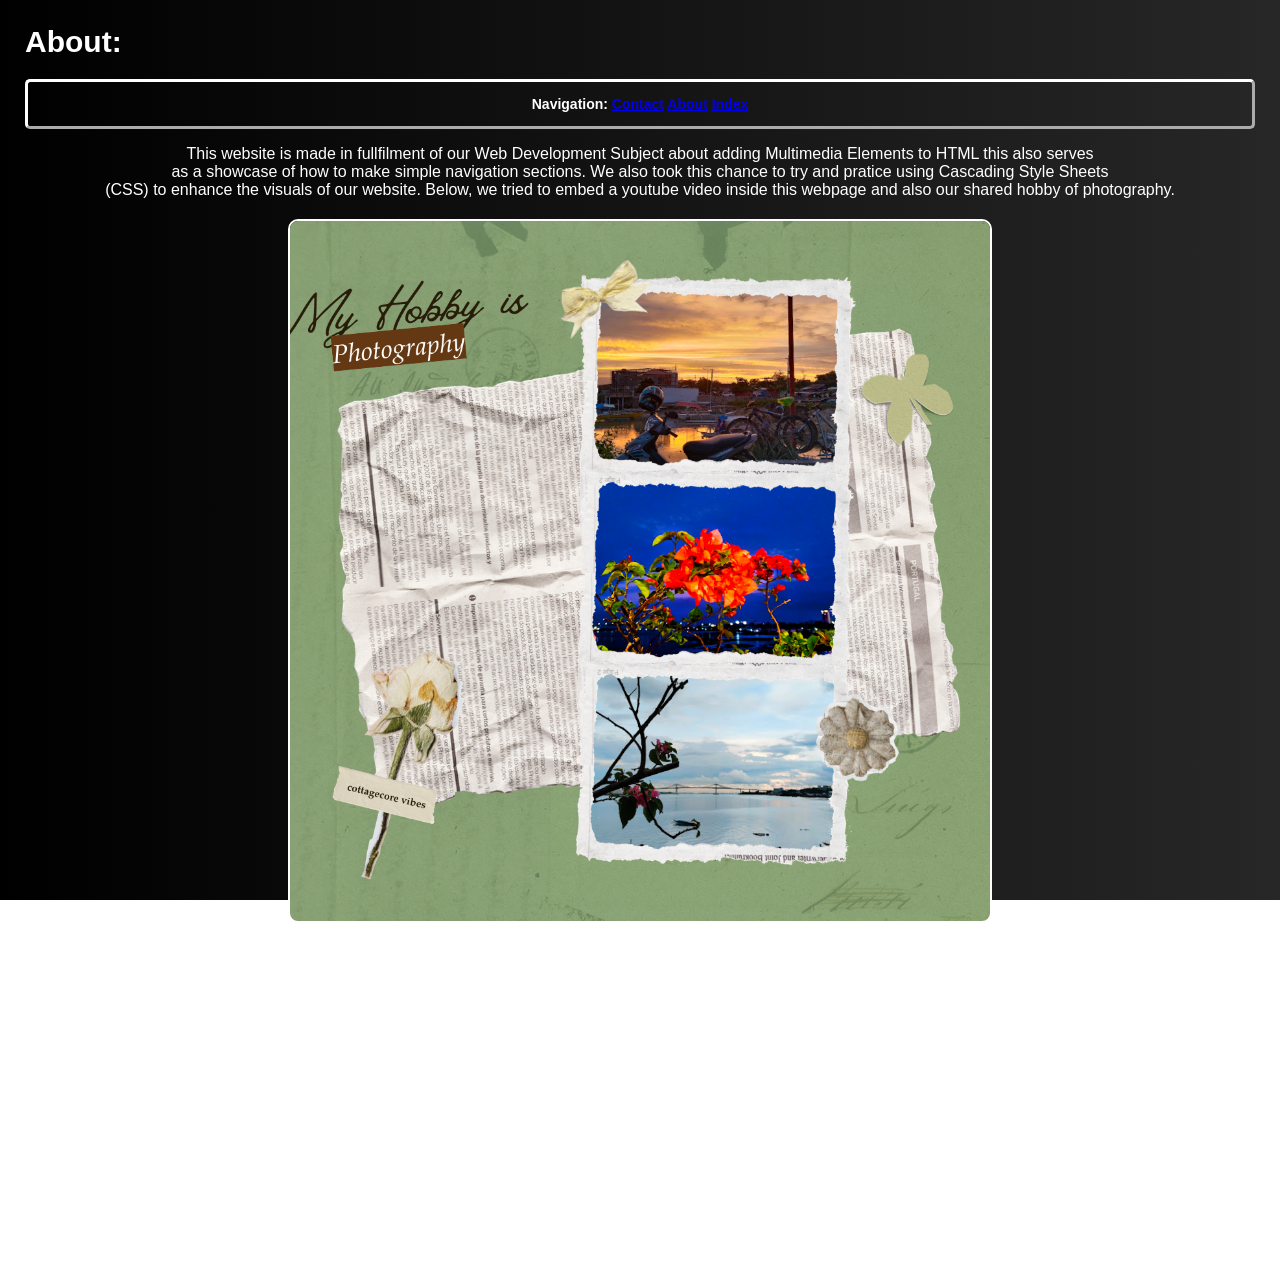
==== about.html @ e169b721 "Add files via upload" ====
<!DOCTYPE html>
<html lang="en">
<head>
	<meta charset="UTF-8">
    <meta name="viewport" content="width=device-width, initial-scale=1.0">
     <link rel="stylesheet" href="/Mini Website Project/styles.css">
	<title> Mini Website </title>
</head>

 <body>

<div class="header">
<h1> About: </h1>
</div>
<nav>  
<p> Navigation: 
  <a href="/Mini Website Project/contact.html">Contact</a>
  <a href="/Mini Website Project/about.html">About</a>
  <a href="/Mini Website Project/index.html">Index</a>
  </p>
  </nav>


<div class="normaltext">
  <p> This website is made in fullfilment of our Web Development Subject about adding Multimedia Elements to HTML this also serves<br>
    as a showcase of how to make simple navigation sections. We also took this chance to try and pratice using Cascading Style Sheets<br>
     (CSS) to enhance the visuals of our website. Below, we tried to embed a youtube video inside this webpage and also our shared hobby of photography.</p>
<img src="medias/hobbies.png" class="photo"></a>
</div>

<div class="video">
<iframe class="video" width="560" height="315" src="https://www.youtube-nocookie.com/embed/ARAYZAsK5yk?si=F3K2LNFxkgEkxXQy" 
title="Short SciFi Film" frameborder="0" allow="accelerometer; 
autoplay; clipboard-write; encrypted-media; gyroscope; picture-in-picture; web-share" 
referrerpolicy="strict-origin-when-cross-origin" allowfullscreen>
</div>
</iframe>

</body>
---- Mini Website Project/styles.css ----
body{
    margin: 25px;
   background: linear-gradient(to right, #000000, #282727);
   background-repeat: no-repeat;
   background-attachment: fixed;
}

a:hover {

    color: rgb(185, 183, 183); 
}

div.header{
    color: white;
    text-align: left;
    font-family: Helvetica,sans-serif;
    font-size: 15px;
}
nav{
    border-style:outset;
    border-color: rgb(255, 255, 255);
    border-width: 3px;
    border-radius: 5px;
    color: white;
    text-align: center;
    font-family: Helvetica,sans-serif;
    font-size: 14px;
    font-weight:bold;
}

div.text{
    color: white;
    text-align: center;
    font-family: Helvetica,sans-serif;
    font-size: 12px;
    font-style: italic;
    font-weight: lighter;
    margin-top: 10px;
}
div.normaltext{
    color: white;
    text-align: center;
    font-family: Helvetica,sans-serif;
    font-size: 16px;
    font-style: normal;
    font-weight: normal;
    margin-top: 10px;
}

.profiles{
    display: flex;
    flex-wrap: wrap;      
    justify-content: center; 
    gap: 15px;           
    margin-top: 20px;
    position: relative;
    bottom: 18px;
}

.contactinfo{
    display: flex-start;
    flex-wrap: wrap;      
    justify-content: center; 
    gap: 15px;           
    margin:80px,auto,auto;
    position: relative;
    top:80px;
    
}
#pfp1{
    width: 80px;
    align-items: center;
    border: 4px solid white;
    border-radius: 50px;
    margin-bottom: 60px;
    z-index: 2;
    position: relative;
}
#jhongcontact{
    display: inline-block;
    padding-top:15px;
    padding-bottom: 15px;
    padding-left: 27px;
    padding-right: 10px;
    text-align: left;
    font-family: Helvetica,sans-serif;
    font-size: 18px;
    background-color: white;
    color: black;
    margin:10px;
    z-index: 1;

    border-style: solid;
    border-radius:5px;
    border-width: 2px ;
    border-color: rgb(255, 255, 255);

    position: relative;
    bottom: 225px;
    left:50px;
}

#pfp2 {
width: 80px;
    align-items: center;
    border: 4px solid white;
    border-radius: 50px;
    margin-bottom: 60px;
    z-index: 2;
    position: relative;
}
#meracontact{
    display: inline-block;
    padding-top:15px;
    padding-bottom: 15px;
    padding-left:30px;
    padding-right:30px;
    text-align: left;
    font-family: Helvetica,sans-serif;
    font-size: 18px;
    background-color: white;
    color: black;
    margin:10px;
    z-index: 1;

    border-style: solid;
    border-radius:5px;
    border-width: 2px ;
    border-color: rgb(255, 255, 255);

    position: relative;
    bottom: 167px;
    left:45px;

}
div.contacttext{
    display: flex;
    color: white;
    text-align: center;
    font-family: Helvetica,sans-serif;
    font-size: 18px;
    font-style: normal;
    font-weight: normal;
    margin-top: 10px;
    background-color: white;
    color: black;
    position: relative;
    bottom: 65px;
    
    border-style:outset;
    border-radius: 10px;
    border-width: 2px solid black;
}

.pfp{
    border-radius: 40px;
    border: 2px solid white;
    display: block;
    margin-left: auto;
   
}
.pfp:hover {
    animation: 0.3s ease running click ;
}
#pfp1:hover,#pfp2:hover {
    animation: 0.3s ease running click ;
}
.photo{
    border-radius: 10px;
    border: 2px solid white;
    width:100%;
    max-width: 700px;    
    display: block; 
    margin-left: auto;
    margin-right: auto;
    margin-top: 20px;
}
div.video{
    display: flex;
    justify-content: center;
    margin-top: 20px;
}
video.vid2{
    border-style:outset;
    border-color: white;
    border-radius: 10px;
    width:100%;
    max-width: 700px;    
    display: block; 
}
.video iframe{
    border-style:outset;
    border-color: white;
    border-radius: 10px;
    width:100%;
    max-width: 700px;    
    display: block; 
}

#video1{
    border-style:outset;
    border-color: white;
    border-radius: 10px;
    width:100%;
    max-width: 300px;    
    display: block; 

    position: relative;
    left: 400px;
    bottom: 400px;
}
@keyframes click {
    0% { transform: scale(1); }
    50% { transform: scale(0.9); }
    100% { transform: scale(1); }
}
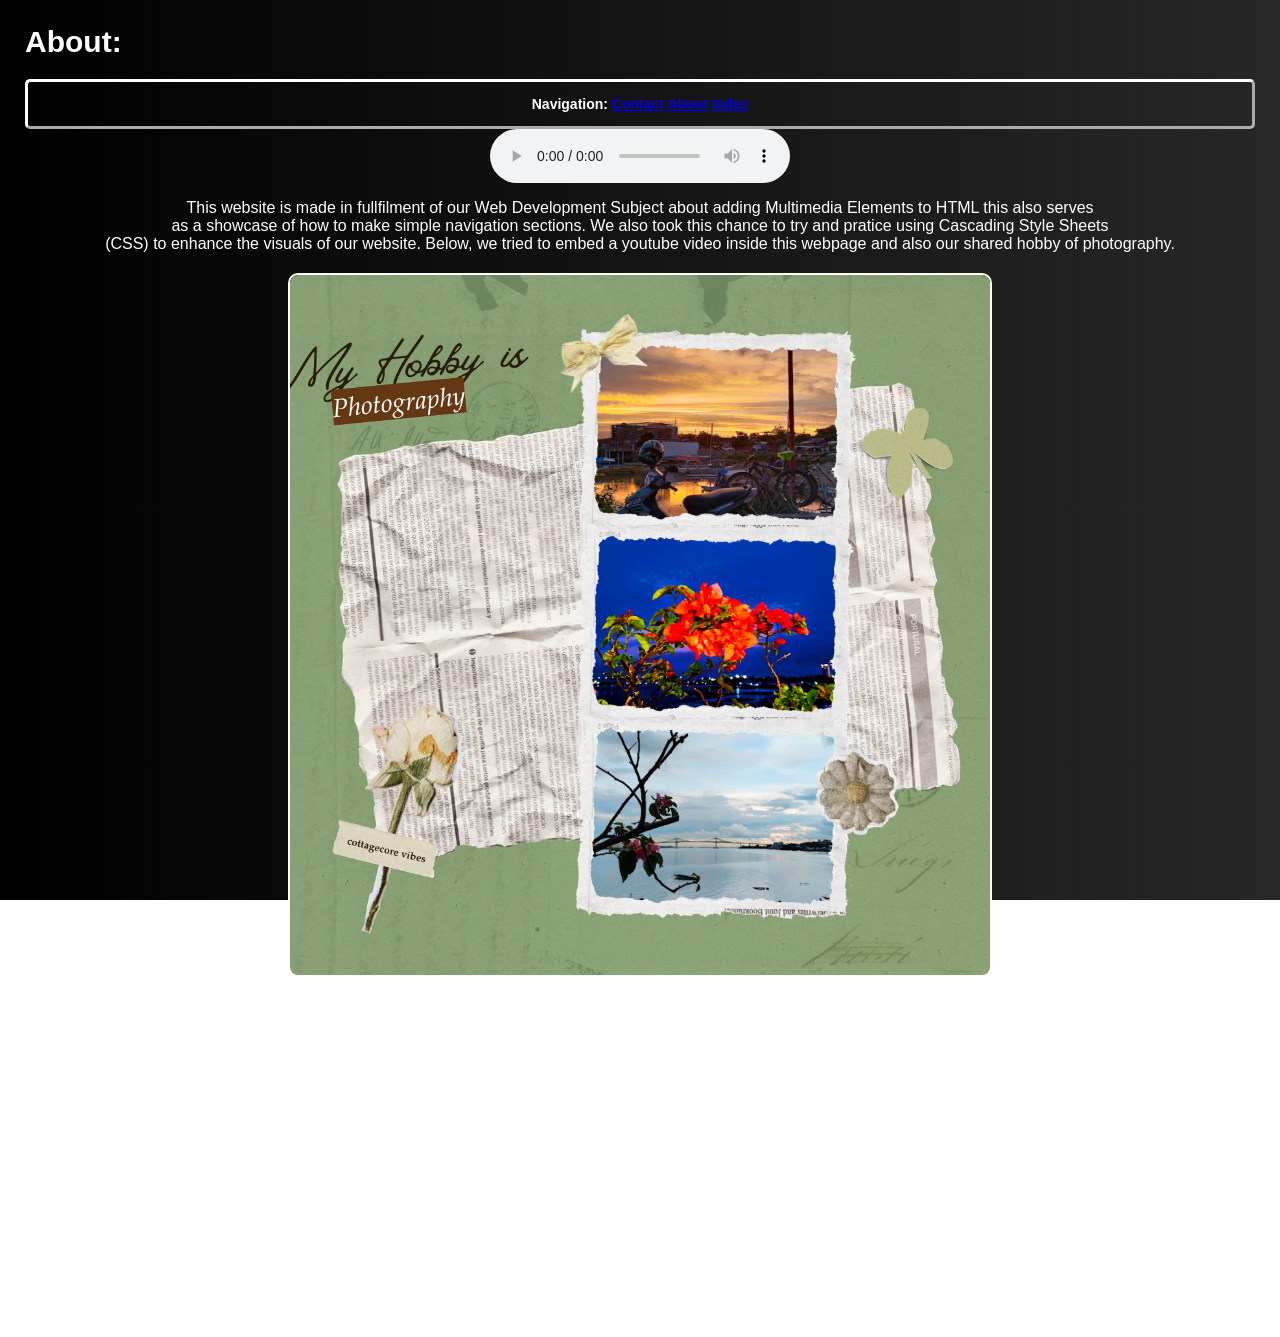
==== commit 12f690da: "Update about.html" ====
--- a/about.html
+++ b/about.html
@@ -3,7 +3,7 @@
 <head>
 	<meta charset="UTF-8">
     <meta name="viewport" content="width=device-width, initial-scale=1.0">
-     <link rel="stylesheet" href="/Mini Website Project/styles.css">
+     <link rel="stylesheet" href="styles.css">
 	<title> Mini Website </title>
 </head>
 
@@ -14,12 +14,19 @@
 </div>
 <nav>  
 <p> Navigation: 
-  <a href="/Mini Website Project/contact.html">Contact</a>
-  <a href="/Mini Website Project/about.html">About</a>
-  <a href="/Mini Website Project/index.html">Index</a>
+  <a href="contact.html">Contact</a>
+  <a href="about.html">About</a>
+  <a href="index.html">Index</a>
   </p>
   </nav>
 
+  <div class="audioexplain">
+
+<audio controls>
+  <source src="medias/about.mp3" type="audio/mpeg">  
+</audio>
+
+</div>
 
 <div class="normaltext">
   <p> This website is made in fullfilment of our Web Development Subject about adding Multimedia Elements to HTML this also serves<br>
@@ -36,4 +43,6 @@
 </div>
 </iframe>
 
-</body>+
+</body>
+
--- a/styles.css
+++ b/styles.css
@@ -0,0 +1,267 @@
+body {
+    margin: 25px;
+    background: linear-gradient(to right, #000000, #282727);
+    background-repeat: no-repeat;
+    background-attachment: fixed;
+}
+
+a:hover {
+
+    color: rgb(185, 183, 183);
+}
+
+div.header {
+    color: white;
+    text-align: left;
+    font-family: Helvetica, sans-serif;
+    font-size: 15px;
+}
+
+nav {
+    border-style: outset;
+    border-color: rgb(255, 255, 255);
+    border-width: 3px;
+    border-radius: 5px;
+    color: white;
+    text-align: center;
+    font-family: Helvetica, sans-serif;
+    font-size: 14px;
+    font-weight: bold;
+}
+
+div.text {
+    color: white;
+    text-align: center;
+    font-family: Helvetica, sans-serif;
+    font-size: 12px;
+    font-style: italic;
+    font-weight: lighter;
+    margin-top: 10px;
+}
+
+div.normaltext {
+    color: white;
+    text-align: center;
+    font-family: Helvetica, sans-serif;
+    font-size: 16px;
+    font-style: normal;
+    font-weight: normal;
+    margin-top: 10px;
+}
+
+.profiles {
+    display: flex;
+    flex-wrap: wrap;
+    justify-content: center;
+    gap: 15px;
+    margin-top: 20px;
+    position: relative;
+    bottom: 18px;
+}
+
+.contactinfo {
+    display: flex-start;
+    flex-wrap: wrap;
+    justify-content: center;
+    gap: 15px;
+    margin: 80px, auto, auto;
+    position: relative;
+    top: 80px;
+
+}
+
+#pfp1 {
+    width: 80px;
+    align-items: center;
+    border: 4px solid white;
+    border-radius: 50px;
+    margin-bottom: 60px;
+    z-index: 2;
+    position: relative;
+   
+}
+
+#jhongcontact {
+    display: inline-block;
+    padding-top: 15px;
+    padding-bottom: 15px;
+    padding-left: 27px;
+    padding-right: 10px;
+    text-align: left;
+    font-family: Helvetica, sans-serif;
+    font-size: 18px;
+    background-color: white;
+    color: black;
+    margin: 10px;
+    z-index: 1;
+
+    border-style: solid;
+    border-radius: 5px;
+    border-width: 2px;
+    border-color: rgb(255, 255, 255);
+
+    position: relative;
+    bottom: 25px;
+    right:38px;
+}
+
+#pfp2 {
+    width: 80px;
+    align-items: center;
+    border: 4px solid white;
+    border-radius: 50px;
+    margin-bottom: 60px;
+    z-index: 2;
+    position: relative;
+ 
+}
+
+#meracontact {
+    display: inline-block;
+    padding-top: 15px;
+    padding-bottom: 15px;
+    padding-left: 30px;
+    padding-right: 30px;
+    text-align: left;
+    font-family: Helvetica, sans-serif;
+    font-size: 18px;
+    background-color: white;
+    color: black;
+    margin: 10px;
+    z-index: 1;
+
+    border-style: solid;
+    border-radius: 5px;
+    border-width: 2px;
+    border-color: rgb(255, 255, 255);
+
+    position: relative;
+    top: 125px;
+    right: 332px;
+
+}
+
+div.contacttext {
+    display: flex;
+    color: white;
+    text-align: center;
+    font-family: Helvetica, sans-serif;
+    font-size: 18px;
+    font-style: normal;
+    font-weight: normal;
+    margin-top: 10px;
+    background-color: white;
+    color: black;
+    position: relative;
+    bottom: 65px;
+
+    border-style: outset;
+    border-radius: 10px;
+    border-width: 2px solid black;
+}
+
+.pfp {
+    border-radius: 40px;
+    border: 2px solid white;
+    display: block;
+    margin-left: auto;
+
+}
+
+.pfp:hover {
+    animation: 0.3s ease running click;
+}
+
+#pfp1:hover,
+#pfp2:hover {
+    animation: 0.3s ease running click;
+}
+
+.photo {
+    border-radius: 10px;
+    border: 2px solid white;
+    width: 100%;
+    max-width: 700px;
+    display: block;
+    margin-left: auto;
+    margin-right: auto;
+    margin-top: 20px;
+}
+#placeimage {
+    border-radius: 10px;
+    border: 2px solid white;
+    width: 100%;
+    max-width: 650px;
+    display: block;
+    margin: 20px auto;
+}
+
+div.video {
+    display: flex;
+    justify-content: center;
+    margin-top: 20px;
+}
+
+video.vid2 {
+    border-style: outset;
+    border-color: white;
+    border-radius: 10px;
+    width: 100%;
+    max-width: 700px;
+    display: block;
+}
+
+.video iframe {
+    border-style: outset;
+    border-color: white;
+    border-radius: 10px;
+    width: 100%;
+    max-width: 700px;
+    display: block;
+}
+
+#video1 {
+    display: block;
+    border-style: outset;
+    border-color: white;
+    border-radius: 10px;
+    width: 700px;
+    max-width: 100%;
+    margin-left: auto;
+    margin-right: 500px;
+    margin-top: 100px;
+    
+}
+    div.content{
+        display: flex;
+        flex-direction: row;
+        align-items: center;
+
+    }
+    div.audioexplain{
+        display:flex;
+        justify-content: center;
+
+    }
+
+@keyframes click {
+    0% {
+        transform: scale(1);
+    }
+
+    50% {
+        transform: scale(0.9);
+    }
+
+    100% {
+        transform: scale(1);
+    }
+}
+
+
+
+
+
+
+
+
